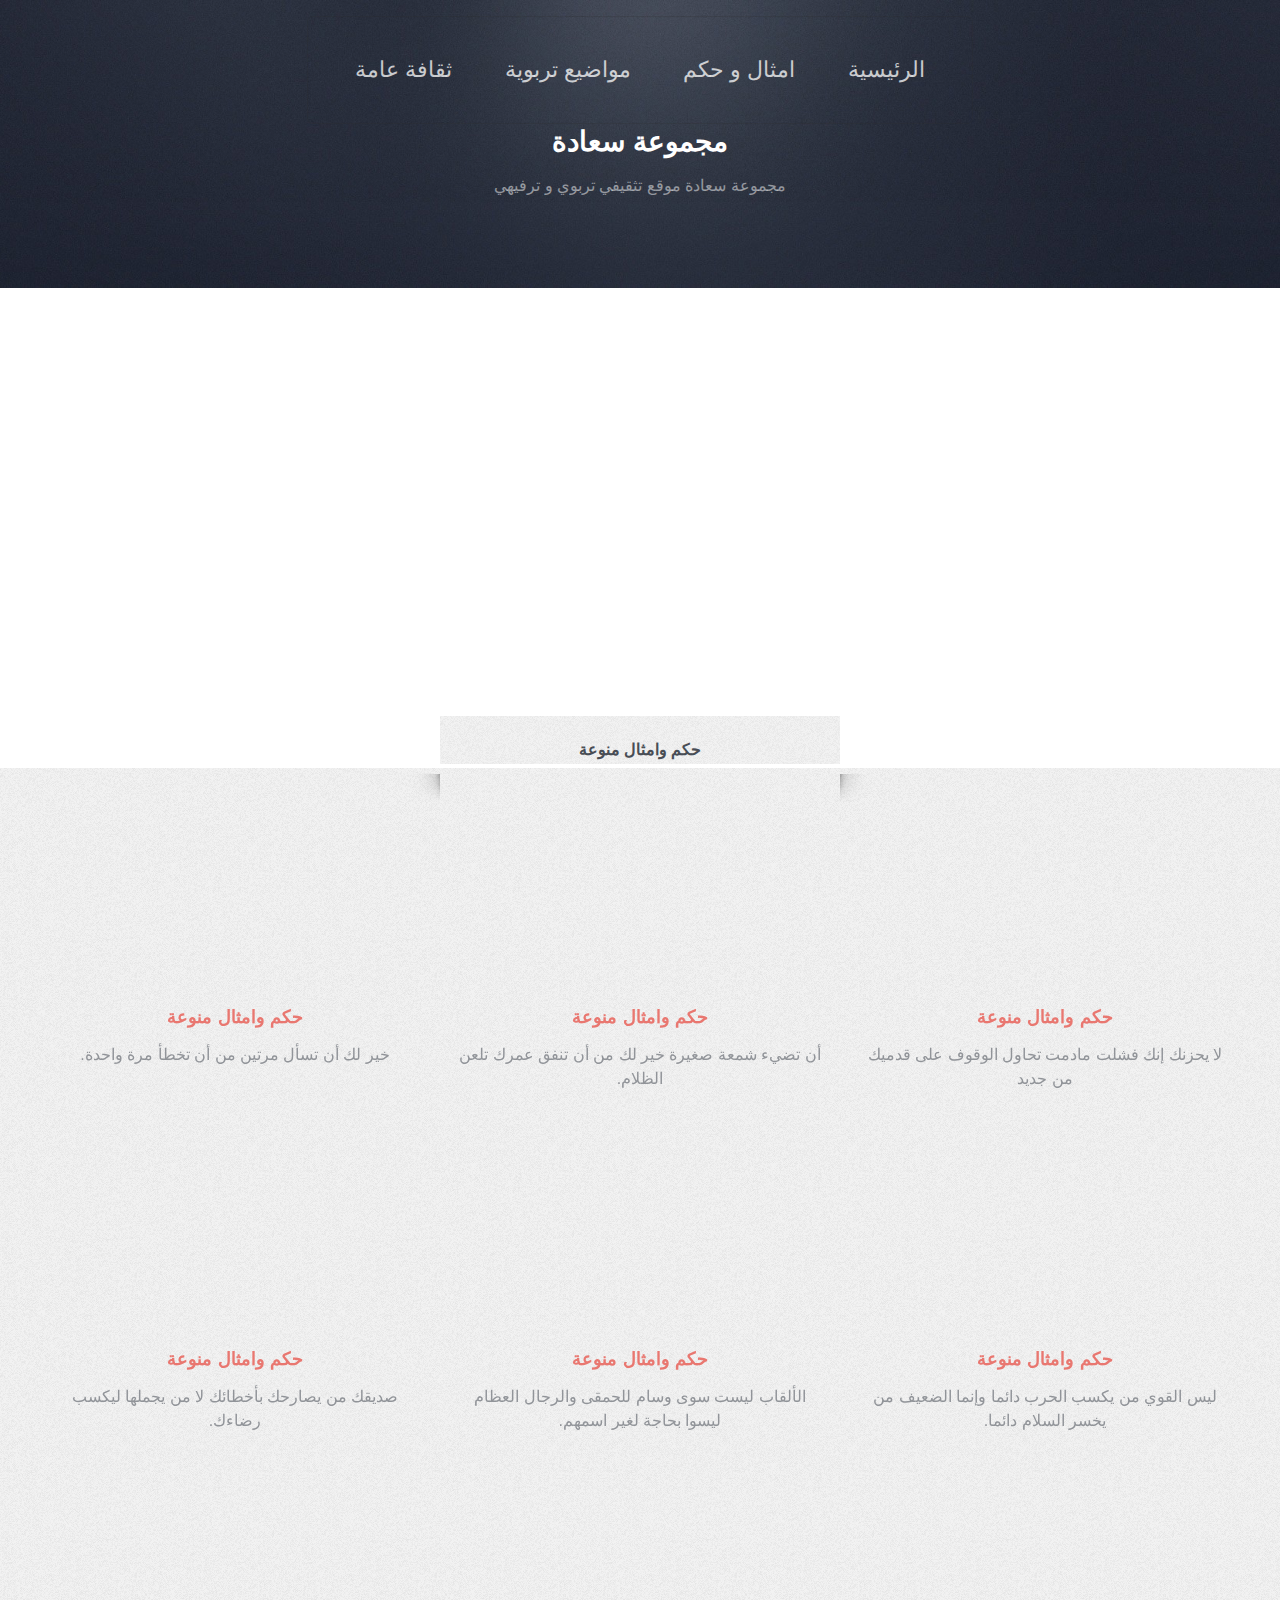
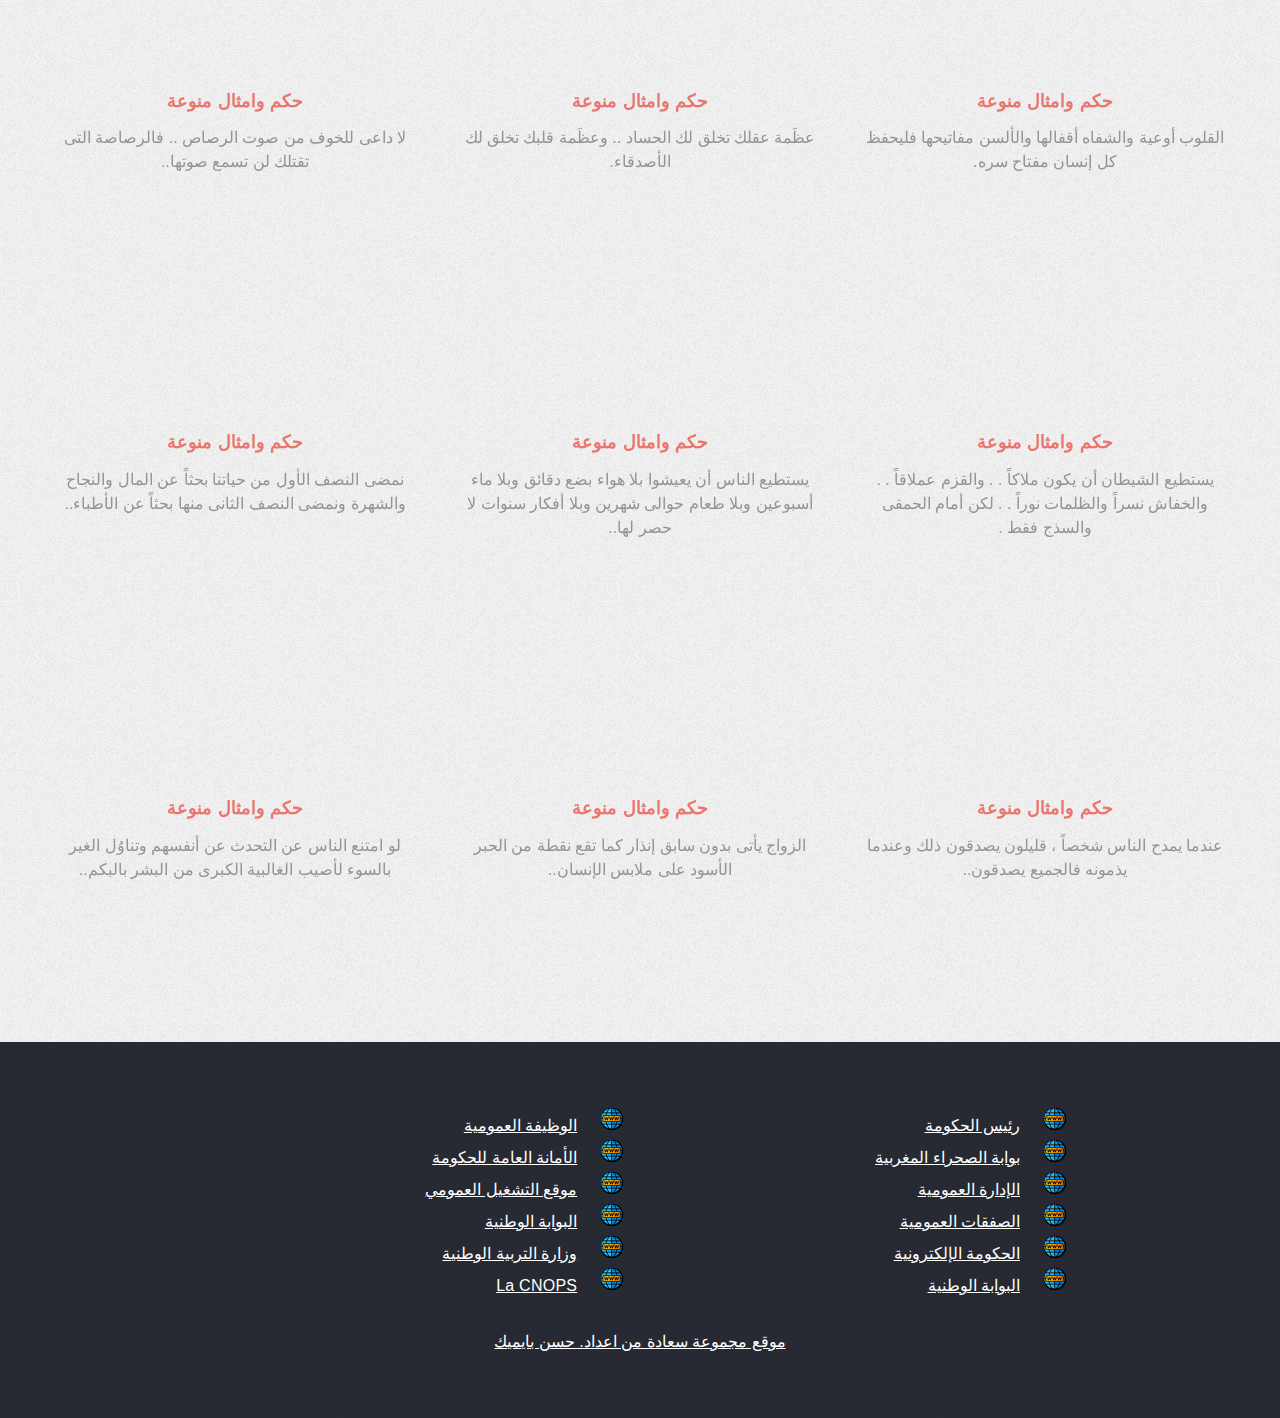
==== left-sidebar.html @ e84551aa "Add files via upload" ====
<!DOCTYPE HTML>
<!--
	Escape Velocity by HTML5 UP
	html5up.net | @ajlkn
	Free for personal and commercial use under the CCA 3.0 license (html5up.net/license)
-->
<html>
	<head>
		<title>مجموعة سعادة</title>
		<meta charset="utf-8" />
		<meta name="viewport" content="width=device-width, initial-scale=1, user-scalable=no" />
		<link rel="stylesheet" href="assets/css/main.css" />
	</head>
	<body class="homepage is-preload">
		<div id="page-wrapper">

			<!-- Header -->
				<section id="header" class="wrapper">

					<!-- Logo -->
						<div id="logo">
							<h1><a href="index.html">مجموعة سعادة</a></h1>
							<p>مجموعة سعادة موقع تثقيفي تربوي و ترفيهي</p>
						</div>

					<!-- Nav -->
						<nav id="nav">
							<ul>
							<li class="current"><a href="index.html">الرئيسية</a></li>
							
							<li><a href="left-sidebar.html">امثال و حكم</a></li>
							<li><a href="no-sidebar.html">مواضيع تربوية</a></li>
							<li><a href="right-sidebar.html">ثقافة عامة</a></li>
						</ul>
						</nav>

				</section>

			
				

			<!-- Main -->
				<section id="main" class="wrapper style2">
					
					<div class="container">

						<!-- Image -->
						<center><iframe width="1200" height="297" src="https://www.youtube.com/embed/NlY3_eP4Bqk?si=zXGxITOyi0rBFLN0" title="YouTube video player" frameborder="0" allow="accelerometer; autoplay; clipboard-write; encrypted-media; gyroscope; picture-in-picture; web-share" referrerpolicy="strict-origin-when-cross-origin" allowfullscreen></a></iframe></center>

						<!-- Features -->
							

					</div>
				</section>

			<!-- Highlights -->
				<section id="highlights" class="wrapper style3">
					<div class="title">حكم وامثال منوعة</div>
					<div class="container">
						<div class="row aln-center">
							<div class="col-4 col-12-medium">
								<section class="highlight">
									<iframe width="326" height="166" src="https://www.youtube.com/embed/0nO4ZQK39Is?si=Y83wjenlELuTkbkM" title="YouTube video player" frameborder="0" allow="accelerometer; autoplay; clipboard-write; encrypted-media; gyroscope; picture-in-picture; web-share" referrerpolicy="strict-origin-when-cross-origin" allowfullscreen></a></iframe>

									<h3><a href="#">حكم وامثال منوعة</a></h3>
									<p>لا يحزنك إنك فشلت مادمت تحاول الوقوف على قدميك من جديد</p>
									<ul class="actions">
										
									</ul>
								</section>
							</div>
							<div class="col-4 col-12-medium">
								<section class="highlight">
									<iframe width="326" height="166" src="https://www.youtube.com/embed/NlY3_eP4Bqk?si=zXGxITOyi0rBFLN0" title="YouTube video player" frameborder="0" allow="accelerometer; autoplay; clipboard-write; encrypted-media; gyroscope; picture-in-picture; web-share" referrerpolicy="strict-origin-when-cross-origin" allowfullscreen></a></iframe>

									<h3><a href="#">حكم وامثال منوعة</a></h3>
									<p>أن تضيء شمعة صغيرة خير لك من أن تنفق عمرك تلعن الظلام.</p>
									<ul class="actions">
										
									</ul>
								</section>
							</div>
							<div class="col-4 col-12-medium">
								<section class="highlight">
									<iframe width="326" height="166" src="https://www.youtube.com/embed/0nO4ZQK39Is?si=Y83wjenlELuTkbkM" title="YouTube video player" frameborder="0" allow="accelerometer; autoplay; clipboard-write; encrypted-media; gyroscope; picture-in-picture; web-share" referrerpolicy="strict-origin-when-cross-origin" allowfullscreen></a></iframe>

									<h3><a href="#">حكم وامثال منوعة</a></h3>
									<p>خير لك أن تسأل مرتين من أن تخطأ مرة واحدة.</p>
									<ul class="actions">
										
									</ul>
								</section>
							</div>

							<div class="col-4 col-12-medium">
								<section class="highlight">
									<iframe width="326" height="166" src="https://www.youtube.com/embed/NlY3_eP4Bqk?si=zXGxITOyi0rBFLN0" title="YouTube video player" frameborder="0" allow="accelerometer; autoplay; clipboard-write; encrypted-media; gyroscope; picture-in-picture; web-share" referrerpolicy="strict-origin-when-cross-origin" allowfullscreen></a></iframe>

									<h3><a href="#">حكم وامثال منوعة</a></h3>
									<p>ليس القوي من يكسب الحرب دائما وإنما الضعيف من يخسر السلام دائما.</p>
									<ul class="actions">
										
									</ul>
								</section>
							</div>
							<div class="col-4 col-12-medium">
								<section class="highlight">
									<iframe width="326" height="166" src="https://www.youtube.com/embed/foVu_1iMnlI?si=DlLEpWw5Jd5efvH6" title="YouTube video player" frameborder="0" allow="accelerometer; autoplay; clipboard-write; encrypted-media; gyroscope; picture-in-picture; web-share" referrerpolicy="strict-origin-when-cross-origin" allowfullscreen></a></iframe>

									<h3><a href="#">حكم وامثال منوعة</a></h3>
									<p> الألقاب ليست سوى وسام للحمقى والرجال العظام ليسوا بحاجة لغير اسمهم.</p>
									<ul class="actions">
										
									</ul>
								</section>
							</div>
							<div class="col-4 col-12-medium">
								<section class="highlight">
									<iframe width="326" height="166" src="https://www.youtube.com/embed/Dqfah-aIzfw?si=w1-X7uhRsFRkWZf7" title="YouTube video player" frameborder="0" allow="accelerometer; autoplay; clipboard-write; encrypted-media; gyroscope; picture-in-picture; web-share" referrerpolicy="strict-origin-when-cross-origin" allowfullscreen></a></iframe>

									<h3><a href="#">حكم وامثال منوعة</a></h3>
									<p> صديقك من يصارحك بأخطائك لا من يجملها ليكسب رضاءك.</p>
									<ul class="actions">
										
									</ul>
								</section>
							</div>

							<div class="col-4 col-12-medium">
								<section class="highlight">
									<iframe width="326" height="166" src="https://www.youtube.com/embed/ptocIgIwbuw?si=zJyl1ZTLdATte0hc" title="YouTube video player" frameborder="0" allow="accelerometer; autoplay; clipboard-write; encrypted-media; gyroscope; picture-in-picture; web-share" referrerpolicy="strict-origin-when-cross-origin" allowfullscreen></a></iframe>

									<h3><a href="#">حكم وامثال منوعة</a></h3>
									<p> القلوب أوعية والشفاه أقفالها والألسن مفاتيحها فليحفظ كل إنسان مفتاح سره.</p>
									<ul class="actions">
										
									</ul>
								</section>
							</div>
							<div class="col-4 col-12-medium">
								<section class="highlight">
									<iframe width="326" height="166" src="https://www.youtube.com/embed/06MbILa3dn0?si=kOkdqhNL-7pKgJj8" title="YouTube video player" frameborder="0" allow="accelerometer; autoplay; clipboard-write; encrypted-media; gyroscope; picture-in-picture; web-share" referrerpolicy="strict-origin-when-cross-origin" allowfullscreen></a></iframe>

									<h3><a href="#">حكم وامثال منوعة</a></h3>
									<p>عظَمة عقلك تخلق لك الحساد .. وعظَمة قلبك تخلق لك الأصدقاء.</p>
									<ul class="actions">
										
									</ul>
								</section>
							</div>
							<div class="col-4 col-12-medium">
								<section class="highlight">
									<iframe width="326" height="166" src="https://www.youtube.com/embed/JOwdS4H2KtY?si=F9XKqfDJUWRBHyUV" title="YouTube video player" frameborder="0" allow="accelerometer; autoplay; clipboard-write; encrypted-media; gyroscope; picture-in-picture; web-share" referrerpolicy="strict-origin-when-cross-origin" allowfullscreen></a></iframe>

									<h3><a href="#">حكم وامثال منوعة</a></h3>
									<p>لا داعى للخوف من صوت الرصاص .. فالرصاصة التى تقتلك لن تسمع صوتها..</p>
									<ul class="actions">
										
									</ul>
								</section>
							</div>
							
							<div class="col-4 col-12-medium">
								<section class="highlight">
									<iframe width="326" height="166" src="https://www.youtube.com/embed/0nO4ZQK39Is?si=Y83wjenlELuTkbkM" title="YouTube video player" frameborder="0" allow="accelerometer; autoplay; clipboard-write; encrypted-media; gyroscope; picture-in-picture; web-share" referrerpolicy="strict-origin-when-cross-origin" allowfullscreen></a></iframe>

									<h3><a href="#">حكم وامثال منوعة</a></h3>
									<p> يستطيع الشيطان أن يكون ملاكاً . . والقزم عملاقاً . . والخفاش نسراً
										والظلمات نوراً . . لكن أمام الحمقى والسذج فقط .</p>
									<ul class="actions">
										
									</ul>
								</section>
							</div>
							<div class="col-4 col-12-medium">
								<section class="highlight">
									<iframe width="326" height="166" src="https://www.youtube.com/embed/0nO4ZQK39Is?si=Y83wjenlELuTkbkM" title="YouTube video player" frameborder="0" allow="accelerometer; autoplay; clipboard-write; encrypted-media; gyroscope; picture-in-picture; web-share" referrerpolicy="strict-origin-when-cross-origin" allowfullscreen></a></iframe>

									<h3><a href="#">حكم وامثال منوعة</a></h3>
									<p> يستطيع الناس أن يعيشوا بلا هواء بضع دقائق وبلا ماء أسبوعين وبلا
										طعام حوالى شهرين وبلا أفكار سنوات لا حصر لها..</p>
									<ul class="actions">
										
									</ul>
								</section>
							</div>
							<div class="col-4 col-12-medium">
								<section class="highlight">
									<iframe width="326" height="166" src="https://www.youtube.com/embed/0nO4ZQK39Is?si=Y83wjenlELuTkbkM" title="YouTube video player" frameborder="0" allow="accelerometer; autoplay; clipboard-write; encrypted-media; gyroscope; picture-in-picture; web-share" referrerpolicy="strict-origin-when-cross-origin" allowfullscreen></a></iframe>

									<h3><a href="#">حكم وامثال منوعة</a></h3>
									<p>نمضى النصف الأول من حياتنا بحثاً عن المال والنجاح والشهرة ونمضى
										النصف الثانى منها بحثاً عن الأطباء..</p>
									<ul class="actions">
										
									</ul>
								</section>
							</div>

							<div class="col-4 col-12-medium">
								<section class="highlight">
									<iframe width="326" height="166" src="https://www.youtube.com/embed/0nO4ZQK39Is?si=Y83wjenlELuTkbkM" title="YouTube video player" frameborder="0" allow="accelerometer; autoplay; clipboard-write; encrypted-media; gyroscope; picture-in-picture; web-share" referrerpolicy="strict-origin-when-cross-origin" allowfullscreen></a></iframe>

									<h3><a href="#">حكم وامثال منوعة</a></h3>
									<p>عندما يمدح الناس شخصاً ، قليلون يصدقون ذلك وعندما يذمونه فالجميع يصدقون..</p>
									<ul class="actions">
										
									</ul>
								</section>
							</div>
							<div class="col-4 col-12-medium">
								<section class="highlight">
									<iframe width="326" height="166" src="https://www.youtube.com/embed/0nO4ZQK39Is?si=Y83wjenlELuTkbkM" title="YouTube video player" frameborder="0" allow="accelerometer; autoplay; clipboard-write; encrypted-media; gyroscope; picture-in-picture; web-share" referrerpolicy="strict-origin-when-cross-origin" allowfullscreen></a></iframe>

									<h3><a href="#">حكم وامثال منوعة</a></h3>
									<p> الزواج يأتى بدون سابق إنذار كما تقع نقطة من الحبر الأسود على ملابس الإنسان..</p>
									<ul class="actions">
										
									</ul>
								</section>
							</div>
							<div class="col-4 col-12-medium">
								<section class="highlight">
									<iframe width="326" height="166" src="https://www.youtube.com/embed/0nO4ZQK39Is?si=Y83wjenlELuTkbkM" title="YouTube video player" frameborder="0" allow="accelerometer; autoplay; clipboard-write; encrypted-media; gyroscope; picture-in-picture; web-share" referrerpolicy="strict-origin-when-cross-origin" allowfullscreen></a></iframe>

									<h3><a href="#">حكم وامثال منوعة</a></h3>
									<p> لو امتنع الناس عن التحدث عن أنفسهم وتناوُل الغير بالسوء لأصيب الغالبية الكبرى من البشر بالبكم..</p>
									<ul class="actions">
										
									</ul>
								</section>
							</div>

						</div>
					</div>
				</section>

			<!-- Footer -->
			<section id="footer" class="wrapper">
					
					

				<!-- Contact Form -->
				<center>
					<table style="width: 900px; height: 150px">
						
						<tr>
							<td><img src="images/logo2.png" alt=""><a href="http://www.cg.gov.ma/" target="_self">رئيس الحكومة <span style="font-family: Arial, Helvetica sans-serif"></span></a></t sans-serif"><d></a></td>
							 <td><img src="images/logo2.png" alt=""><a href="http://www.mmsp.gov.ma/" target="_self">الوظيفة العمومية <span style="font-family: Arial, Helvetica sans-serif"></span></a></t sans-serif"><d></a></td>
						</tr>
						<tr>
							 <td><img src="images/logo2.png" alt=""><a href="https://www.sahara.ma/ar/" target="_self">بوابة الصحراء المغربية <span style="font-family: Arial, Helvetica sans-serif"></span></a></t sans-serif"><d></a></td>
							 <td><img src="images/logo2.png" alt=""><a href="http://www.sgg.gov.ma/arabe/Accueil.aspx" target="_self">الأمانة العامة للحكومة<span style="font-family: Arial, Helvetica sans-serif"></span></a></t sans-serif"><d></a></td>
						</tr>
						<tr>
							 <td><img src="images/logo2.png" alt=""><a href="http://www.service-public.ma/web/guest/home" target="_self">الإدارة العمومية <span style="font-family: Arial, Helvetica sans-serif"></span></a></t sans-serif"><d></a></td>
							 <td><img src="images/logo2.png" alt=""><a href="http://www.emploi-public.ma/ar/index.asp" target="_self">موقع التشغيل العمومي<span style="font-family: Arial, Helvetica sans-serif"></span></a></t sans-serif"><d></a></td>
						</tr>
						<tr>
							<td><img src="images/logo2.png" alt=""><a href="https://www.marchespublics.gov.ma/pmmp/?lang=ar" target="_self">الصفقات العمومية <span style="font-family: Arial, Helvetica sans-serif"></span></a></t sans-serif"><d></a></td>
							 <td><img src="images/logo2.png" alt=""><a href="http://www.service-public.ma/web/guest/home" target="_self">البوابة الوطنية<span style="font-family: Arial, Helvetica sans-serif"></span></a></t sans-serif"><d></a></td>
						</tr>
						<tr>
							 <td><img src="images/logo2.png" alt=""><a href="http://www.egov.ma/Pages/Default.aspx
								" target="_self">الحكومة الإلكترونية<span style="font-family: Arial, Helvetica sans-serif"></span></a></t sans-serif"><d></a></td>
							 <td><img src="images/logo2.png" alt=""><a href="https://www.men.gov.ma/Fr/Pages/Accueil.aspx" target="_self">وزارة التربية الوطنية<span style="font-family: Arial, Helvetica sans-serif"></span></a></t sans-serif"><d></a></td>
						</tr>
						<tr>
							<td><img src="images/logo2.png" alt=""><a href="http://www.service-public.ma/web/guest/home" target="_self">البوابة الوطنية<span style="font-family: Arial, Helvetica sans-serif"></span></a></t sans-serif"><d></a></td>
							 <td><img src="images/logo2.png" alt=""><a href="https://www.cnops.org.ma/" target="_self">La CNOPS<span style="font-family: Arial, Helvetica sans-serif"></span></a></t sans-serif"><d></a></td>
						</tr>
					</table>
			</center>
			<p style="text-align: center"><a href="index.html" target="_self">موقع مجموعة سعادة من اعداد. حسن بايميك</a><span style="font-family: Arial, Helvetica, sans-serif"></span></p>
		</div>
	</div>
	
</section>

	</div>

	<!-- Scripts -->
		<script src="assets/js/jquery.min.js"></script>
		<script src="assets/js/jquery.dropotron.min.js"></script>
		<script src="assets/js/browser.min.js"></script>
		<script src="assets/js/breakpoints.min.js"></script>
		<script src="assets/js/util.js"></script>
		<script src="assets/js/main.js"></script>

</body>
</html>
---- assets/css/main.css ----
@import url("fontawesome-all.min.css");
@import url("https://fonts.googleapis.com/css?family=Source+Sans+Pro:400,400italic,700,900");

/*
	Escape Velocity by HTML5 UP
	html5up.net | @ajlkn
	Free for personal and commercial use under the CCA 3.0 license (html5up.net/license)
*/

html, body, div, span, applet, object,
iframe, h1, h2, h3, h4, h5, h6, p, blockquote,
pre, a, abbr, acronym, address, big, cite,
code, del, dfn, em, img, ins, kbd, q, s, samp,
small, strike, strong, sub, sup, tt, var, b,
u, i, center, dl, dt, dd, ol, ul, li, fieldset,
form, label, legend, table, caption, tbody,
tfoot, thead, tr, th, td, article, aside,
canvas, details, embed, figure, figcaption,
footer, header, hgroup, menu, nav, output, ruby,
section, summary, time, mark, audio, video {
	margin: 0;
	padding: 0;
	border: 0;
	font-size: 100%;
	font: inherit;
	vertical-align: baseline;}

article, aside, details, figcaption, figure,
footer, header, hgroup, menu, nav, section {
	display: block;}

body {
	direction: rtl;
	line-height: 1;
}

ol, ul {
	list-style: none;
}

blockquote, q {
	quotes: none;
}

	blockquote:before, blockquote:after, q:before, q:after {
		content: '';
		content: none;
	}

table {
	border-collapse: collapse;
	border-spacing: 0;
}

body {
	direction: rtl;
	-webkit-text-size-adjust: none;
}

mark {
	background-color: transparent;
	color: inherit;
}

input::-moz-focus-inner {
	border: 0;
	padding: 0;
}

input, select, textarea {
	-moz-appearance: none;
	-webkit-appearance: none;
	-ms-appearance: none;
	appearance: none;
}

/* Basic */

	@-ms-viewport {
		width: device-width;
	}

	html {
		box-sizing: border-box;
	}

	*, *:before, *:after {
		box-sizing: inherit;
	}

	body.is-preload *, body.is-preload *:before, body.is-preload *:after {
		-moz-animation: none !important;
		-webkit-animation: none !important;
		-ms-animation: none !important;
		animation: none !important;
		-moz-transition: none !important;
		-webkit-transition: none !important;
		-ms-transition: none !important;
		transition: none !important;
	}

	body, input, textarea, select {
		font-family: 'arial', sans-serif;
		font-weight: 400;
		color: #919499;
		font-size: 16pt;
		line-height: 1.75em;
		letter-spacing: 0.005em;
	}

	h1, h2, h3, h4, h5, h6 {
		font-weight: 700;
		color: #051837;
	}

		h1 a, h2 a, h3 a, h4 a, h5 a, h6 a {
			color: inherit;
			text-decoration: none;
		}

	a {
		-moz-transition: color .25s ease-in-out;
		-webkit-transition: color .25s ease-in-out;
		-ms-transition: color .25s ease-in-out;
		transition: color .25s ease-in-out;
		text-decoration: underline;
		color: #0a357b;
	}

		a:hover {
			text-decoration: none;
		}

	strong, b {
		font-weight: 700;
		color: #0a2043;
	}

	blockquote {
		border-left: solid 0.5em #ddd;
		padding: 1em 0 1em 2em;
		font-style: arial;
	}

	em, i {
		font-style: arial;
	}

	hr {
		border: 0;
		border-top: solid 1px #ddd;
		margin: 2em 0 2em 0;
	}

	sub {
		position: relative;
		top: 0.5em;
		font-size: 1em;
	}

	sup {
		position: relative;
		top: -0.5em;
		font-size: 1em;
	}

	.nobr {
		white-space: nowrap;
	}

	br.clear {
		clear: both;
	}

	p, ul, ol, dl, table, blockquote, form {
		margin-bottom: 2em;
	}

/* Container */

	.container {
		margin: 0 auto;
		max-width: 100%;
		width: 68em;
	}

		@media screen and (max-width: 1680px) {

			.container {
				width: 70em;
			}

		}

		@media screen and (max-width: 1280px) {

			.container {
				width: calc(100% - 100px);
			}

		}

		@media screen and (max-width: 980px) {

			.container {
				width: calc(100% - 100px);
			}

		}

		@media screen and (max-width: 736px) {

			.container {
				width: calc(100% - 40px);
			}

		}

/* Row */

	.row {
		display: flex;
		flex-wrap: wrap;
		box-sizing: border-box;
		align-items: stretch;
	}

		.row > * {
			box-sizing: border-box;
		}

		.row.gtr-uniform > * > :last-child {
			margin-bottom: 0;
		}

		.row.aln-left {
			justify-content: flex-start;
		}

		.row.aln-center {
			justify-content: center;
		}

		.row.aln-right {
			justify-content: flex-end;
		}

		.row.aln-top {
			align-items: flex-start;
		}

		.row.aln-middle {
			align-items: center;
		}

		.row.aln-bottom {
			align-items: flex-end;
		}

		.row > .imp {
			order: -1;
		}

		.row > .col-1 {
			width: 8.33333%;
		}

		.row > .off-1 {
			margin-left: 8.33333%;
		}

		.row > .col-2 {
			width: 16.66667%;
		}

		.row > .off-2 {
			margin-left: 16.66667%;
		}

		.row > .col-3 {
			width: 25%;
		}

		.row > .off-3 {
			margin-left: 25%;
		}

		.row > .col-4 {
			width: 33.33333%;
		}

		.row > .off-4 {
			margin-left: 33.33333%;
		}

		.row > .col-5 {
			width: 41.66667%;
		}

		.row > .off-5 {
			margin-left: 41.66667%;
		}

		.row > .col-6 {
			width: 50%;
		}

		.row > .off-6 {
			margin-left: 50%;
		}

		.row > .col-7 {
			width: 58.33333%;
		}

		.row > .off-7 {
			margin-left: 58.33333%;
		}

		.row > .col-8 {
			width: 66.66667%;
		}

		.row > .off-8 {
			margin-left: 66.66667%;
		}

		.row > .col-9 {
			width: 75%;
		}

		.row > .off-9 {
			margin-left: 75%;
		}

		.row > .col-10 {
			width: 83.33333%;
		}

		.row > .off-10 {
			margin-left: 83.33333%;
		}

		.row > .col-11 {
			width: 91.66667%;
		}

		.row > .off-11 {
			margin-left: 91.66667%;
		}

		.row > .col-12 {
			width: 100%;
		}

		.row > .off-12 {
			margin-left: 100%;
		}

		.row.gtr-0 {
			margin-top: 0px;
			margin-left: 0px;
		}

			.row.gtr-0 > * {
				padding: 0px 0 0 0px;
			}

			.row.gtr-0.gtr-uniform {
				margin-top: 0px;
			}

				.row.gtr-0.gtr-uniform > * {
					padding-top: 0px;
				}

		.row.gtr-25 {
			margin-top: -12.5px;
			margin-left: -12.5px;
		}

			.row.gtr-25 > * {
				padding: 12.5px 0 0 12.5px;
			}

			.row.gtr-25.gtr-uniform {
				margin-top: -12.5px;
			}

				.row.gtr-25.gtr-uniform > * {
					padding-top: 12.5px;
				}

		.row.gtr-50 {
			margin-top: -25px;
			margin-left: -25px;
		}

			.row.gtr-50 > * {
				padding: 25px 0 0 25px;
			}

			.row.gtr-50.gtr-uniform {
				margin-top: -25px;
			}

				.row.gtr-50.gtr-uniform > * {
					padding-top: 25px;
				}

		.row {
			margin-top: -50px;
			margin-left: -50px;
		}

			.row > * {
				padding: 50px 0 0 50px;
			}

			.row.gtr-uniform {
				margin-top: -50px;
			}

				.row.gtr-uniform > * {
					padding-top: 50px;
				}

		.row.gtr-150 {
			margin-top: -75px;
			margin-left: -75px;
		}

			.row.gtr-150 > * {
				padding: 75px 0 0 75px;
			}

			.row.gtr-150.gtr-uniform {
				margin-top: -75px;
			}

				.row.gtr-150.gtr-uniform > * {
					padding-top: 75px;
				}

		.row.gtr-200 {
			margin-top: -100px;
			margin-left: -100px;
		}

			.row.gtr-200 > * {
				padding: 100px 0 0 100px;
			}

			.row.gtr-200.gtr-uniform {
				margin-top: -100px;
			}

				.row.gtr-200.gtr-uniform > * {
					padding-top: 100px;
				}

		@media screen and (max-width: 1680px) {

			.row {
				display: flex;
				flex-wrap: wrap;
				box-sizing: border-box;
				align-items: stretch;
			}

				.row > * {
					box-sizing: border-box;
				}

				.row.gtr-uniform > * > :last-child {
					margin-bottom: 0;
				}

				.row.aln-left {
					justify-content: flex-start;
				}

				.row.aln-center {
					justify-content: center;
				}

				.row.aln-right {
					justify-content: flex-end;
				}

				.row.aln-top {
					align-items: flex-start;
				}

				.row.aln-middle {
					align-items: center;
				}

				.row.aln-bottom {
					align-items: flex-end;
				}

				.row > .imp-xlarge {
					order: -1;
				}

				.row > .col-1-xlarge {
					width: 8.33333%;
				}

				.row > .off-1-xlarge {
					margin-left: 8.33333%;
				}

				.row > .col-2-xlarge {
					width: 16.66667%;
				}

				.row > .off-2-xlarge {
					margin-left: 16.66667%;
				}

				.row > .col-3-xlarge {
					width: 25%;
				}

				.row > .off-3-xlarge {
					margin-left: 25%;
				}

				.row > .col-4-xlarge {
					width: 33.33333%;
				}

				.row > .off-4-xlarge {
					margin-left: 33.33333%;
				}

				.row > .col-5-xlarge {
					width: 41.66667%;
				}

				.row > .off-5-xlarge {
					margin-left: 41.66667%;
				}

				.row > .col-6-xlarge {
					width: 50%;
				}

				.row > .off-6-xlarge {
					margin-left: 50%;
				}

				.row > .col-7-xlarge {
					width: 58.33333%;
				}

				.row > .off-7-xlarge {
					margin-left: 58.33333%;
				}

				.row > .col-8-xlarge {
					width: 66.66667%;
				}

				.row > .off-8-xlarge {
					margin-left: 66.66667%;
				}

				.row > .col-9-xlarge {
					width: 75%;
				}

				.row > .off-9-xlarge {
					margin-left: 75%;
				}

				.row > .col-10-xlarge {
					width: 83.33333%;
				}

				.row > .off-10-xlarge {
					margin-left: 83.33333%;
				}

				.row > .col-11-xlarge {
					width: 91.66667%;
				}

				.row > .off-11-xlarge {
					margin-left: 91.66667%;
				}

				.row > .col-12-xlarge {
					width: 100%;
				}

				.row > .off-12-xlarge {
					margin-left: 100%;
				}

				.row.gtr-0 {
					margin-top: 0px;
					margin-left: 0px;
				}

					.row.gtr-0 > * {
						padding: 0px 0 0 0px;
					}

					.row.gtr-0.gtr-uniform {
						margin-top: 0px;
					}

						.row.gtr-0.gtr-uniform > * {
							padding-top: 0px;
						}

				.row.gtr-25 {
					margin-top: -12.5px;
					margin-left: -12.5px;
				}

					.row.gtr-25 > * {
						padding: 12.5px 0 0 12.5px;
					}

					.row.gtr-25.gtr-uniform {
						margin-top: -12.5px;
					}

						.row.gtr-25.gtr-uniform > * {
							padding-top: 12.5px;
						}

				.row.gtr-50 {
					margin-top: -25px;
					margin-left: -25px;
				}

					.row.gtr-50 > * {
						padding: 25px 0 0 25px;
					}

					.row.gtr-50.gtr-uniform {
						margin-top: -25px;
					}

						.row.gtr-50.gtr-uniform > * {
							padding-top: 25px;
						}

				.row {
					margin-top: -50px;
					margin-left: -50px;
				}

					.row > * {
						padding: 50px 0 0 50px;
					}

					.row.gtr-uniform {
						margin-top: -50px;
					}

						.row.gtr-uniform > * {
							padding-top: 50px;
						}

				.row.gtr-150 {
					margin-top: -75px;
					margin-left: -75px;
				}

					.row.gtr-150 > * {
						padding: 75px 0 0 75px;
					}

					.row.gtr-150.gtr-uniform {
						margin-top: -75px;
					}

						.row.gtr-150.gtr-uniform > * {
							padding-top: 75px;
						}

				.row.gtr-200 {
					margin-top: -100px;
					margin-left: -100px;
				}

					.row.gtr-200 > * {
						padding: 100px 0 0 100px;
					}

					.row.gtr-200.gtr-uniform {
						margin-top: -100px;
					}

						.row.gtr-200.gtr-uniform > * {
							padding-top: 100px;
						}

		}

		@media screen and (max-width: 1280px) {

			.row {
				display: flex;
				flex-wrap: wrap;
				box-sizing: border-box;
				align-items: stretch;
			}

				.row > * {
					box-sizing: border-box;
				}

				.row.gtr-uniform > * > :last-child {
					margin-bottom: 0;
				}

				.row.aln-left {
					justify-content: flex-start;
				}

				.row.aln-center {
					justify-content: center;
				}

				.row.aln-right {
					justify-content: flex-end;
				}

				.row.aln-top {
					align-items: flex-start;
				}

				.row.aln-middle {
					align-items: center;
				}

				.row.aln-bottom {
					align-items: flex-end;
				}

				.row > .imp-large {
					order: -1;
				}

				.row > .col-1-large {
					width: 8.33333%;
				}

				.row > .off-1-large {
					margin-left: 8.33333%;
				}

				.row > .col-2-large {
					width: 16.66667%;
				}

				.row > .off-2-large {
					margin-left: 16.66667%;
				}

				.row > .col-3-large {
					width: 25%;
				}

				.row > .off-3-large {
					margin-left: 25%;
				}

				.row > .col-4-large {
					width: 33.33333%;
				}

				.row > .off-4-large {
					margin-left: 33.33333%;
				}

				.row > .col-5-large {
					width: 41.66667%;
				}

				.row > .off-5-large {
					margin-left: 41.66667%;
				}

				.row > .col-6-large {
					width: 50%;
				}

				.row > .off-6-large {
					margin-left: 50%;
				}

				.row > .col-7-large {
					width: 58.33333%;
				}

				.row > .off-7-large {
					margin-left: 58.33333%;
				}

				.row > .col-8-large {
					width: 66.66667%;
				}

				.row > .off-8-large {
					margin-left: 66.66667%;
				}

				.row > .col-9-large {
					width: 75%;
				}

				.row > .off-9-large {
					margin-left: 75%;
				}

				.row > .col-10-large {
					width: 83.33333%;
				}

				.row > .off-10-large {
					margin-left: 83.33333%;
				}

				.row > .col-11-large {
					width: 91.66667%;
				}

				.row > .off-11-large {
					margin-left: 91.66667%;
				}

				.row > .col-12-large {
					width: 100%;
				}

				.row > .off-12-large {
					margin-left: 100%;
				}

				.row.gtr-0 {
					margin-top: 0px;
					margin-left: 0px;
				}

					.row.gtr-0 > * {
						padding: 0px 0 0 0px;
					}

					.row.gtr-0.gtr-uniform {
						margin-top: 0px;
					}

						.row.gtr-0.gtr-uniform > * {
							padding-top: 0px;
						}

				.row.gtr-25 {
					margin-top: -8.75px;
					margin-left: -8.75px;
				}

					.row.gtr-25 > * {
						padding: 8.75px 0 0 8.75px;
					}

					.row.gtr-25.gtr-uniform {
						margin-top: -8.75px;
					}

						.row.gtr-25.gtr-uniform > * {
							padding-top: 8.75px;
						}

				.row.gtr-50 {
					margin-top: -17.5px;
					margin-left: -17.5px;
				}

					.row.gtr-50 > * {
						padding: 17.5px 0 0 17.5px;
					}

					.row.gtr-50.gtr-uniform {
						margin-top: -17.5px;
					}

						.row.gtr-50.gtr-uniform > * {
							padding-top: 17.5px;
						}

				.row {
					margin-top: -35px;
					margin-left: -35px;
				}

					.row > * {
						padding: 35px 0 0 35px;
					}

					.row.gtr-uniform {
						margin-top: -35px;
					}

						.row.gtr-uniform > * {
							padding-top: 35px;
						}

				.row.gtr-150 {
					margin-top: -52.5px;
					margin-left: -52.5px;
				}

					.row.gtr-150 > * {
						padding: 52.5px 0 0 52.5px;
					}

					.row.gtr-150.gtr-uniform {
						margin-top: -52.5px;
					}

						.row.gtr-150.gtr-uniform > * {
							padding-top: 52.5px;
						}

				.row.gtr-200 {
					margin-top: -70px;
					margin-left: -70px;
				}

					.row.gtr-200 > * {
						padding: 70px 0 0 70px;
					}

					.row.gtr-200.gtr-uniform {
						margin-top: -70px;
					}

						.row.gtr-200.gtr-uniform > * {
							padding-top: 70px;
						}

		}

		@media screen and (max-width: 980px) {

			.row {
				display: flex;
				flex-wrap: wrap;
				box-sizing: border-box;
				align-items: stretch;
			}

				.row > * {
					box-sizing: border-box;
				}

				.row.gtr-uniform > * > :last-child {
					margin-bottom: 0;
				}

				.row.aln-left {
					justify-content: flex-start;
				}

				.row.aln-center {
					justify-content: center;
				}

				.row.aln-right {
					justify-content: flex-end;
				}

				.row.aln-top {
					align-items: flex-start;
				}

				.row.aln-middle {
					align-items: center;
				}

				.row.aln-bottom {
					align-items: flex-end;
				}

				.row > .imp-medium {
					order: -1;
				}

				.row > .col-1-medium {
					width: 8.33333%;
				}

				.row > .off-1-medium {
					margin-left: 8.33333%;
				}

				.row > .col-2-medium {
					width: 16.66667%;
				}

				.row > .off-2-medium {
					margin-left: 16.66667%;
				}

				.row > .col-3-medium {
					width: 25%;
				}

				.row > .off-3-medium {
					margin-left: 25%;
				}

				.row > .col-4-medium {
					width: 33.33333%;
				}

				.row > .off-4-medium {
					margin-left: 33.33333%;
				}

				.row > .col-5-medium {
					width: 41.66667%;
				}

				.row > .off-5-medium {
					margin-left: 41.66667%;
				}

				.row > .col-6-medium {
					width: 50%;
				}

				.row > .off-6-medium {
					margin-left: 50%;
				}

				.row > .col-7-medium {
					width: 58.33333%;
				}

				.row > .off-7-medium {
					margin-left: 58.33333%;
				}

				.row > .col-8-medium {
					width: 66.66667%;
				}

				.row > .off-8-medium {
					margin-left: 66.66667%;
				}

				.row > .col-9-medium {
					width: 75%;
				}

				.row > .off-9-medium {
					margin-left: 75%;
				}

				.row > .col-10-medium {
					width: 83.33333%;
				}

				.row > .off-10-medium {
					margin-left: 83.33333%;
				}

				.row > .col-11-medium {
					width: 91.66667%;
				}

				.row > .off-11-medium {
					margin-left: 91.66667%;
				}

				.row > .col-12-medium {
					width: 100%;
				}

				.row > .off-12-medium {
					margin-left: 100%;
				}

				.row.gtr-0 {
					margin-top: 0px;
					margin-left: 0px;
				}

					.row.gtr-0 > * {
						padding: 0px 0 0 0px;
					}

					.row.gtr-0.gtr-uniform {
						margin-top: 0px;
					}

						.row.gtr-0.gtr-uniform > * {
							padding-top: 0px;
						}

				.row.gtr-25 {
					margin-top: -12.5px;
					margin-left: -12.5px;
				}

					.row.gtr-25 > * {
						padding: 12.5px 0 0 12.5px;
					}

					.row.gtr-25.gtr-uniform {
						margin-top: -12.5px;
					}

						.row.gtr-25.gtr-uniform > * {
							padding-top: 12.5px;
						}

				.row.gtr-50 {
					margin-top: -25px;
					margin-left: -25px;
				}

					.row.gtr-50 > * {
						padding: 25px 0 0 25px;
					}

					.row.gtr-50.gtr-uniform {
						margin-top: -25px;
					}

						.row.gtr-50.gtr-uniform > * {
							padding-top: 25px;
						}

				.row {
					margin-top: -50px;
					margin-left: -50px;
				}

					.row > * {
						padding: 50px 0 0 50px;
					}

					.row.gtr-uniform {
						margin-top: -50px;
					}

						.row.gtr-uniform > * {
							padding-top: 50px;
						}

				.row.gtr-150 {
					margin-top: -75px;
					margin-left: -75px;
				}

					.row.gtr-150 > * {
						padding: 75px 0 0 75px;
					}

					.row.gtr-150.gtr-uniform {
						margin-top: -75px;
					}

						.row.gtr-150.gtr-uniform > * {
							padding-top: 75px;
						}

				.row.gtr-200 {
					margin-top: -100px;
					margin-left: -100px;
				}

					.row.gtr-200 > * {
						padding: 100px 0 0 100px;
					}

					.row.gtr-200.gtr-uniform {
						margin-top: -100px;
					}

						.row.gtr-200.gtr-uniform > * {
							padding-top: 100px;
						}

		}

		@media screen and (max-width: 736px) {

			.row {
				display: flex;
				flex-wrap: wrap;
				box-sizing: border-box;
				align-items: stretch;
			}

				.row > * {
					box-sizing: border-box;
				}

				.row.gtr-uniform > * > :last-child {
					margin-bottom: 0;
				}

				.row.aln-left {
					justify-content: flex-start;
				}

				.row.aln-center {
					justify-content: center;
				}

				.row.aln-right {
					justify-content: flex-end;
				}

				.row.aln-top {
					align-items: flex-start;
				}

				.row.aln-middle {
					align-items: center;
				}

				.row.aln-bottom {
					align-items: flex-end;
				}

				.row > .imp-small {
					order: -1;
				}

				.row > .col-1-small {
					width: 8.33333%;
				}

				.row > .off-1-small {
					margin-left: 8.33333%;
				}

				.row > .col-2-small {
					width: 16.66667%;
				}

				.row > .off-2-small {
					margin-left: 16.66667%;
				}

				.row > .col-3-small {
					width: 25%;
				}

				.row > .off-3-small {
					margin-left: 25%;
				}

				.row > .col-4-small {
					width: 33.33333%;
				}

				.row > .off-4-small {
					margin-left: 33.33333%;
				}

				.row > .col-5-small {
					width: 41.66667%;
				}

				.row > .off-5-small {
					margin-left: 41.66667%;
				}

				.row > .col-6-small {
					width: 50%;
				}

				.row > .off-6-small {
					margin-left: 50%;
				}

				.row > .col-7-small {
					width: 58.33333%;
				}

				.row > .off-7-small {
					margin-left: 58.33333%;
				}

				.row > .col-8-small {
					width: 66.66667%;
				}

				.row > .off-8-small {
					margin-left: 66.66667%;
				}

				.row > .col-9-small {
					width: 75%;
				}

				.row > .off-9-small {
					margin-left: 75%;
				}

				.row > .col-10-small {
					width: 83.33333%;
				}

				.row > .off-10-small {
					margin-left: 83.33333%;
				}

				.row > .col-11-small {
					width: 91.66667%;
				}

				.row > .off-11-small {
					margin-left: 91.66667%;
				}

				.row > .col-12-small {
					width: 100%;
				}

				.row > .off-12-small {
					margin-left: 100%;
				}

				.row.gtr-0 {
					margin-top: 0px;
					margin-left: 0px;
				}

					.row.gtr-0 > * {
						padding: 0px 0 0 0px;
					}

					.row.gtr-0.gtr-uniform {
						margin-top: 0px;
					}

						.row.gtr-0.gtr-uniform > * {
							padding-top: 0px;
						}

				.row.gtr-25 {
					margin-top: -7.5px;
					margin-left: -7.5px;
				}

					.row.gtr-25 > * {
						padding: 7.5px 0 0 7.5px;
					}

					.row.gtr-25.gtr-uniform {
						margin-top: -7.5px;
					}

						.row.gtr-25.gtr-uniform > * {
							padding-top: 7.5px;
						}

				.row.gtr-50 {
					margin-top: -15px;
					margin-left: -15px;
				}

					.row.gtr-50 > * {
						padding: 15px 0 0 15px;
					}

					.row.gtr-50.gtr-uniform {
						margin-top: -15px;
					}

						.row.gtr-50.gtr-uniform > * {
							padding-top: 15px;
						}

				.row {
					margin-top: -30px;
					margin-left: -30px;
				}

					.row > * {
						padding: 30px 0 0 30px;
					}

					.row.gtr-uniform {
						margin-top: -30px;
					}

						.row.gtr-uniform > * {
							padding-top: 30px;
						}

				.row.gtr-150 {
					margin-top: -45px;
					margin-left: -45px;
				}

					.row.gtr-150 > * {
						padding: 45px 0 0 45px;
					}

					.row.gtr-150.gtr-uniform {
						margin-top: -45px;
					}

						.row.gtr-150.gtr-uniform > * {
							padding-top: 45px;
						}

				.row.gtr-200 {
					margin-top: -60px;
					margin-left: -60px;
				}

					.row.gtr-200 > * {
						padding: 60px 0 0 60px;
					}

					.row.gtr-200.gtr-uniform {
						margin-top: -60px;
					}

						.row.gtr-200.gtr-uniform > * {
							padding-top: 60px;
						}

		}

/* Section/Article */

	section,
	article {
		margin: 0 0 4em 0;
	}

	section > :last-child,
	article > :last-child,
	section:last-child,
	article:last-child {
		margin-bottom: 0;
	}

	header.style1 {
		text-align: center;
		padding: 3em 0 3em 0;
	}

		header.style1 h2 {
			font-weight: 700;
			font-size: 2em;
			letter-spacing: 0.0em;
			line-height: 1.5em;
		}

		header.style1 p {
			color: #b1b4b9;
			display: block;
			margin: 1.15em 0 0 0;
			font-size: 1.8em;
			letter-spacing: 0.01em;
			line-height: 1.5em;
		}

/* Table */

	table {
		width: 100%;
	}

		table.default {
			width: 100%;
		}

			table.default tbody tr:nth-child(2n+2) {
				background: #f4f4f4;
			}

			table.default td {
				padding: 0.5em 1em 0.5em 1em;
			}

			table.default th {
				text-align: left;
				font-weight: 400;
				padding: 0.5em 1em 0.5em 1em;
			}

			table.default thead {
				background: #484d55;
				color: #fff;
			}

			table.default tfoot {
				background: #eee;
			}

/* Form */

	form label {
		display: block;
		font-weight: 700;
		color: #484d55;
		margin: 0.25em 0 0.5em 0;
	}

	form input[type="text"],
	form input[type="email"],
	form input[type="password"],
	form select,
	form textarea {
		-moz-transition: all .25s ease-in-out;
		-webkit-transition: all .25s ease-in-out;
		-ms-transition: all .25s ease-in-out;
		transition: all .25s ease-in-out;
		-webkit-appearance: none;
		display: block;
		border: 0;
		background: #eee;
		box-shadow: inset 0px 0px 1px 0px #a0a1a7;
		border-radius: 0.35em;
		width: 100%;
		padding: 0.75em 1em 0.75em 1em;
	}

		form input[type="text"]:focus,
		form input[type="email"]:focus,
		form input[type="password"]:focus,
		form select:focus,
		form textarea:focus {
			background: #f8f8f8;
		}

	form input[type="text"],
	form input[type="email"]
	input[type="password"] {
		line-height: 1em;
	}

	form select {
		line-height: 1em;
	}

	form textarea {
		min-height: 8em;
	}

	form ul.actions {
		margin-top: 0;
	}

	form ::-webkit-input-placeholder {
		color: #555 !important;
		font-style: italic;
		line-height: 1.35em;
	}

	form :-moz-placeholder {
		color: #555 !important;
		font-style: italic;
	}

	form ::-moz-placeholder {
		color: #555 !important;
		font-style: italic;
	}

	form :-ms-input-placeholder {
		color: #555 !important;
		font-style: italic;
	}

	form ::-moz-focus-inner {
		border: 0;
	}

/* Image */

	.image {
		display: inline-block;
	}

		.image img {
			display: block;
			width: 100%;
		}

		.image.fit {
			display: block;
			width: 100%;
		}

		.image.left {
			float: left;
			margin: 0 2em 2em 0;
		}

		.image.centered {
			display: block;
			margin: 0 0 2em 0;
		}

			.image.centered img {
				margin: 0 auto;
				width: auto;
			}

		.image.featured {
			display: block;
			width: 100%;
			margin: 0 0 2em 0;
		}

/* Button */

	input[type="button"],
	input[type="submit"],
	input[type="reset"],
	button,
	.button {
		-moz-transition: all .25s ease-in-out;
		-webkit-transition: all .25s ease-in-out;
		-ms-transition: all .25s ease-in-out;
		transition: all .25s ease-in-out;
		display: inline-block;
		background: #444;
		text-align: center;
		text-transform: uppercase;
		font-weight: 700;
		letter-spacing: 0.25em;
		text-decoration: none;
		border-radius: 0.35em;
		border: 0;
		outline: 0;
		cursor: pointer;
		padding: 0 2.25em 0 2.25em;
		font-size: 0.9em;
		min-width: 12em;
		height: 4em;
		line-height: 4em;
	}

		input[type="button"]:hover,
		input[type="submit"]:hover,
		input[type="reset"]:hover,
		button:hover,
		.button:hover {
			background-color: #f98780;
		}

		input[type="button"].large,
		input[type="submit"].large,
		input[type="reset"].large,
		button.large,
		.button.large {
			font-size: 1em;
			min-width: 14em;
		}

		input[type="button"].style1,
		input[type="submit"].style1,
		input[type="reset"].style1,
		button.style1,
		.button.style1 {
			background: #e97770 url("images/overlay.png");
			color: #fff;
		}

			input[type="button"].style1:hover,
			input[type="submit"].style1:hover,
			input[type="reset"].style1:hover,
			button.style1:hover,
			.button.style1:hover {
				background-color: #f98780;
			}

			input[type="button"].style1:active,
			input[type="submit"].style1:active,
			input[type="reset"].style1:active,
			button.style1:active,
			.button.style1:active {
				background-color: #d96760;
			}

		input[type="button"].style2,
		input[type="submit"].style2,
		input[type="reset"].style2,
		button.style2,
		.button.style2 {
			background: none;
			color: #606167;
			box-shadow: inset 0px 0px 2px 0px #a0a1a7;
		}

			input[type="button"].style2:hover,
			input[type="submit"].style2:hover,
			input[type="reset"].style2:hover,
			button.style2:hover,
			.button.style2:hover {
				box-shadow: inset 0px 0px 2px 0px #606167;
			}

			input[type="button"].style2:active,
			input[type="submit"].style2:active,
			input[type="reset"].style2:active,
			button.style2:active,
			.button.style2:active {
				box-shadow: inset 0px 0px 2px 0px #202127;
			}

		input[type="button"].style3,
		input[type="submit"].style3,
		input[type="reset"].style3,
		button.style3,
		.button.style3 {
			background: #2f333b url("images/overlay.png");
			color: #fff;
		}

			input[type="button"].style3:hover,
			input[type="submit"].style3:hover,
			input[type="reset"].style3:hover,
			button.style3:hover,
			.button.style3:hover {
				background-color: #3f434b;
			}

			input[type="button"].style3:active,
			input[type="submit"].style3:active,
			input[type="reset"].style3:active,
			button.style3:active,
			.button.style3:active {
				background-color: #1f232b;
			}

/* List */

	ul {
		list-style: disc;
		padding-left: 1em;
	}

		ul li {
			padding-left: 0.5em;
		}

		ul.style2 {
			list-style: none;
			padding-left: 0;
		}

			ul.style2 li {
				border-top: solid 1px #eee;
				padding: 1.5em 0 0 0;
				margin: 1.5em 0 0 0;
			}

				ul.style2 li:first-child {
					border-top: 0;
					padding-top: 0;
					margin-top: 0;
				}

		ul.style3 {
			list-style: none;
			padding-left: 0;
		}

			ul.style3 li {
				border-top: solid 1px #eee;
				padding: 0.5em 0 0 0;
				margin: 0.5em 0 0 0;
			}

				ul.style3 li:first-child {
					border-top: 0;
					padding-top: 0;
					margin-top: 0;
				}

	ol {
		list-style: decimal;
		padding-left: 1.25em;
	}

		ol li {
			padding-left: 0.25em;
		}

/* Actions */

	ul.actions {
		list-style: none;
		padding-left: 0;
		margin: 3em 0 0 0;
	}

		ul.actions li {
			display: inline-block;
			margin: 0 0.75em 0 0.75em;
			padding-left: 0;
		}

			ul.actions li:first-child {
				margin-left: 0;
			}

			ul.actions li:last-child {
				margin-right: 0;
			}

		ul.actions.special {
			text-align: center;
		}

/* Feature List */

	.feature-list {
		max-width: 58em;
		margin-left: auto;
		margin-right: auto;
		position: relative;
		top: 0.75em;
	}

		.feature-list section {
			border-top: solid 1px #eee;
			padding-top: 3em;
			padding-left: 5em;
			position: relative;
		}

		@media screen and (min-width: 981px) {

			.feature-list > .row > :nth-child(-n + 2) > section {
				border-top: 0;
				padding-top: 0;
			}

		}

		.feature-list h3 {
			color: #e97770 !important;
			margin: -0.35em 0 0.75em 0;
			font-size: 1.15em;
			letter-spacing: 0.05em;
		}

			.feature-list h3:before {
				display: block;
				color: #fff;
				background: #2f333b url("images/overlay.png");
				border-radius: 2.5em;
				text-align: center;
				width: 2.5em;
				height: 2.5em;
				line-height: 2.5em;
				margin-right: 0.75em;
				position: absolute;
				left: 0;
				margin-top: -0.5em;
			}

		.feature-list.small section {
			padding-left: 3.5em;
		}

		.feature-list.small h3:before {
			font-size: 0.8em;
		}

/* Icons */

	.icon {
		text-decoration: none;
		text-decoration: none;
	}

		.icon:before {
			-moz-osx-font-smoothing: grayscale;
			-webkit-font-smoothing: antialiased;
			display: inline-block;
			font-style: normal;
			font-variant: normal;
			text-rendering: auto;
			line-height: 1;
			text-transform: none !important;
			font-family: 'arial';
			font-weight: 400;
		}

		.icon:before {
			line-height: inherit;
			font-size: 1.25em;
		}

		.icon > .label {
			display: none;
		}

		.icon.solid:before {
			font-weight: 900;
		}

		.icon.brands:before {
			font-family: 'Font Awesome 5 Brands';
		}

/* Box */

	.box header {
		margin: 0 0 1.5em 0;
	}

		.box header.style1 {
			position: relative;
			margin: -0.5em 0 0 0;
			padding-top: 0;
		}

	.box h2 {
		margin: 0 0 0.75em 0;
		font-size: 1.15em;
		letter-spacing: 0.05em;
	}

	.box h3 {
		margin: 0 0 0.5em 0;
		font-size: 1em;
		font-weight: 600;
		letter-spacing: 0.05em;
	}

	.box.post-excerpt .image.left {
		position: relative;
		top: 0.5em;
		width: 5em;
	}

	.box.post-excerpt h3, .box.post-excerpt p {
		margin-left: 7em;
	}

/* Wrapper */

	.wrapper {
		position: relative;
		padding: 6em 0 9em 0;
	}

		.wrapper .title {
			position: absolute;
			top: 0;
			left: 50%;
			text-align: center;
			text-transform: uppercase;
			display: block;
			font-weight: 700;
			letter-spacing: 0.1em;
			font-size: 1em;
			width: 25em;
			height: 3.0em;
			top: -3.25em;
			line-height: 3.25em;
			margin-bottom: -3.25em;
			margin-left: -12.5em;
			padding-top: 0.5em;
		}

			.wrapper .title:before {
				content: '';
				position: absolute;
				bottom: -38px;
				left: -35px;
				width: 35px;
				height: 28px;
				background: url("images/shadow.png");
			}

			.wrapper .title:after {
				-moz-transform: scaleX(-1);
				-webkit-transform: scaleX(-1);
				-ms-transform: scaleX(-1);
				transform: scaleX(-1);
				content: '';
				position: absolute;
				bottom: -38px;
				right: -35px;
				width: 35px;
				height: 28px;
				background: url("images/shadow.png");
			}

		.wrapper.style1 {
			background: #e97770 url("images/overlay.png");
			color: #eee;
			color: rgba(255, 255, 255, 0.75);
		}

			.wrapper.style1 .title {
				background: #e97770 url("images/overlay.png");
				color: #fff;
			}

			.wrapper.style1 h1, .wrapper.style1 h2, .wrapper.style1 h3, .wrapper.style1 h4, .wrapper.style1 h5, .wrapper.style1 h6, .wrapper.style1 strong, .wrapper.style1 b, .wrapper.style1 a {
				color: #fff;
			}

		.wrapper.style2 {
			background: #fff;
		}

			.wrapper.style2 .title {
				background: #fff;
				color: #484d55;
			}

		.wrapper.style3 {
			background: #f3f3f3 url("images/overlay.png");
		}

			.wrapper.style3 .title {
				background: #f3f3f3 url("images/overlay.png");
				color: #484d55;
			}

			.wrapper.style3 .image {
				border: solid 10px #fff;
			}

/* Page Wrapper */

	#page-wrapper > section {
		margin-bottom: 0;
	}

/* Header */

	#header {
		display: -moz-flex;
		display: -webkit-flex;
		display: -ms-flex;
		display: flex;
		-moz-align-items: center;
		-webkit-align-items: center;
		-ms-align-items: center;
		align-items: center;
		-moz-justify-content: center;
		-webkit-justify-content: center;
		-ms-justify-content: center;
		justify-content: center;
		position: relative;
		height: 14em;
		background: url("../../images/banner.jpg") center center;
		background-size: cover;
		padding: 0;
	}

		#header:before {
			content: '';
			position: absolute;
			top: 0;
			left: 0;
			width: 100%;
			height: 70%;
			background: url("images/overlay.png");
		}

		.homepage #header {
			height: 18em;
		}

/* Logo */

	#logo {
		width: 100%;
		text-align: center;
		position: relative;
		top: 1.5em;
	}

		#logo h1 {
			font-weight: 900;
			text-transform: uppercase;
			color: #fff;
			font-size: 2em;
			letter-spacing: 0.0em;
		}

		#logo p {
			color: #eee;
			color: rgba(255, 255, 255, 0.5);
			text-transform: uppercase;
			margin: 1.25em 0 0 0;
			display: block;
			letter-spacing: 0.0em;
			font-size: 1em;
		}

/* Nav */

	#nav {
		position: absolute;
		display: block;
		top: 1.0em;
		left: 0;
		width: 100%;
		text-align: center;
	}

		#nav > ul {
			display: inline-block;
			border-radius: 0.35em;
			box-shadow: inset 0px 0px 1px 1px rgba(48, 47, 47, 0.25);
			padding: 0 1.5em 0 1.5em;
		}

			#nav > ul > li {
				display: inline-block;
				text-align: center;
				padding: 0 1.5em 0 1.5em;
			}

				#nav > ul > li > ul {
					display: none;
				}

				#nav > ul > li > a, #nav > ul > li > span {
					display: block;
					color: #eee;
					color: rgba(255, 255, 255, 0.75);
					text-transform: uppercase;
					text-decoration: none;
					font-size: 1.35em;
					letter-spacing: 0.05em;
					height: 5em;
					line-height: 5em;
					-moz-transition: all .25s ease-in-out;
					-webkit-transition: all .25s ease-in-out;
					-o-transition: all .25s ease-in-out;
					-ms-transition: all .25s ease-in-out;
					transition: all .25s ease-in-out;
					outline: 0;
				}

				#nav > ul > li:hover > a {
					color: #fff;
				}

				#nav > ul > li.active > a, #nav > ul > li.active > span {
					color: #fff;
				}

	.dropotron {
		background: #222835 url("images/overlay.png");
		background-color: rgba(44, 50, 63, 0.925);
		padding: 1.25em 1em 1.25em 1em;
		border-radius: 0.35em;
		box-shadow: inset 0px 0px 1px 1px rgba(255, 255, 255, 0.25);
		min-width: 12em;
		text-align: right;
		margin-top: -1.25em;
		margin-left: -1px;
		list-style: none;
	}

		.dropotron.level-0 {
			margin-top: -1px;
			margin-left: 0;
			border-top-left-radius: 0;
			border-top-right-radius: 0;
		}

		.dropotron a, .dropotron span {
			-moz-transition: all .25s ease-in-out;
			-webkit-transition: all .25s ease-in-out;
			-ms-transition: all .25s ease-in-out;
			transition: all .25s ease-in-out;
			display: block;
			color: #eee;
			color: rgba(255, 255, 255, 0.75);
			text-transform: uppercase;
			text-decoration: none;
			font-size: 1em;
			letter-spacing: 0.25em;
			border-top: solid 1px rgba(255, 255, 255, 0.15);
			line-height: 3em;
		}

		.dropotron li {
			padding-left: 0;
		}

			.dropotron li:first-child a, .dropotron li:first-child span {
				border-top: 0;
			}

			.dropotron li:hover > a, .dropotron li:hover > span {
				color: #fff;
			}

/* Intro */

	#intro {
		padding-bottom: 8em;
		text-align: center;
	}

		#intro p.style1 {
			font-size: 1.5em;
			letter-spacing: 0.075em;
		}

		#intro p.style2 {
			font-weight: 700;
			color: #fff;
			border-radius: 0.35em;
			box-shadow: inset 0px 0px 1px 1px rgba(255, 255, 255, 0.25);
			font-size: 2.75em;
			letter-spacing: 0.075em;
			line-height: 1.35em;
			padding: 1em 0 1em 0;
			margin-bottom: 1em;
		}

			#intro p.style2 a {
				color: inherit;
				text-decoration: none;
			}

		#intro p.style3 {
			font-size: 1.1em;
			width: 48em;
			margin: 0 auto;
		}

/* Features */

	#features header.style1 {
		padding-bottom: 5em;
	}

	#features ul.actions {
		margin-top: 5em;
	}

/* Highlights */

	#highlights .highlight {
		text-align: center;
	}

		#highlights .highlight h3 {
			color: #e97770;
			margin: 0 0 0.75em 0;
			font-size: 1.15em;
			letter-spacing: 0.05em;
		}

/* Main */

/* Footer */

	#footer {
		background: #282b34 url("images/overlay.png");
		color: #eee;
		color: rgba(255, 255, 255, 0.5);
		padding-bottom: 6em;
	}

		#footer h1, #footer h2, #footer h3, #footer h4, #footer h5, #footer h6, #footer strong, #footer b, #footer a {
			color: #fff;
		}

		#footer hr {
			border-top-color: #333;
			border-top-color: rgba(255, 255, 255, 0.05);
		}

		#footer form input[type="text"],
		#footer form input[type="email"],
		#footer form input[type="password"],
		#footer form select,
		#footer form textarea {
			background: #ccc;
			box-shadow: none;
		}

			#footer form input[type="text"]:focus,
			#footer form input[type="email"]:focus,
			#footer form input[type="password"]:focus,
			#footer form select:focus,
			#footer form textarea:focus {
				background: #fff;
			}

		#footer input[type="button"],
		#footer input[type="submit"],
		#footer input[type="reset"],
		#footer button,
		#footer .button {
			color: #fff;
			box-shadow: inset 0px 0px 2px 0px rgba(255, 255, 255, 0.5);
		}

			#footer input[type="button"]:hover,
			#footer input[type="submit"]:hover,
			#footer input[type="reset"]:hover,
			#footer button:hover,
			#footer .button:hover {
				color: #fff;
				box-shadow: inset 0px 0px 2px 0px rgba(255, 255, 255, 0.65);
			}

			#footer input[type="button"]:active,
			#footer input[type="submit"]:active,
			#footer input[type="reset"]:active,
			#footer button:active,
			#footer .button:active {
				box-shadow: inset 0px 0px 2px 0px rgba(255, 255, 255, 0.75);
			}

			#footer input[type="button"].style2:active,
			#footer input[type="submit"].style2:active,
			#footer input[type="reset"].style2:active,
			#footer button.style2:active,
			#footer .button.style2:active {
				box-shadow: inset 0px 0px 2px 0px rgba(255, 255, 255, 0.75);
			}

		#footer .title {
			background: #282b34 url("images/overlay.png");
			color: #eee;
		}

		#footer header.style1 {
			padding-bottom: 6em;
			margin-bottom: 6em;
			border-bottom: solid 1px rgba(255, 255, 255, 0.05);
		}

			#footer header.style1 h2 {
				color: #fff;
			}

			#footer header.style1 .p {
				color: inherit;
			}

		#footer .feature-list {
			max-width: 100%;
		}

			#footer .feature-list section {
				border-top-color: rgba(255, 255, 255, 0.05);
			}

			#footer .feature-list h3:before {
				background: #3d4249 url("images/overlay.png");
			}

/* Copyright */

	#copyright {
		text-align: center;
		padding-top: 6em;
		margin-top: 6em;
		border-top: solid 1px rgba(255, 255, 255, 0.05);
	}

		#copyright ul {
			display: inline-block;
			border-radius: 0.35em;
			box-shadow: inset 0px 0px 1px 1px rgba(255, 255, 255, 0.05);
			color: #aaa;
			color: rgba(255, 255, 255, 0.25);
			padding: 0.75em 2em;
			font-size: 1.3em;
		}

			#copyright ul li {
				display: inline-block;
				margin-left: 1em;
				padding-left: 1em;
				border-left: solid 1px #333;
				border-left-color: rgba(255, 255, 255, 0.05);
			}

				#copyright ul li:first-child {
					border-left: 0;
					margin-left: 0;
					padding-left: 0;
				}

		#copyright a {
			color: inherit;
		}

			#copyright a:hover {
				color: #fff;
			}

/* XLarge */

	@media screen and (max-width: 1680px) {

		/* Basic */

			body, input, textarea, select {
				font-size: 14pt;
			}

	}

/* Large */

	@media screen and (max-width: 1280px) {

		/* Basic */

			body, input, select, textarea {
				font-size: 12pt;
				line-height: 1.5em;
				letter-spacing: 0.015em;
			}

		/* Wrapper */

			.wrapper {
				padding: 4em 0 7em 0;
			}

		/* Logo */

			#logo {
				margin-top: -0.5em !important;
			}

				#logo h1 {
					font-size: 1.75em;
				}

		/* Intro */

			#intro {
				padding-bottom: 7em;
			}

				#intro p.style1 {
					font-size: 1.25em;
				}

				#intro p.style2 {
					font-size: 2.25em;
				}

		/* Footer */

			#footer {
				padding-bottom: 4em;
			}

				#footer header.style1 {
					padding-bottom: 4em;
					margin-bottom: 4em;
					border-bottom: solid 1px rgba(255, 255, 255, 0.05);
				}

		/* Copyright */

			#copyright {
				padding-top: 4em;
				margin-top: 4em;
			}

	}

/* Medium */

	#navPanel, #titleBar {
		display: none;
	}

	@media screen and (max-width: 980px) {

		/* Section/Article */

			header br {
				display: none;
			}

		/* Form */

			form ul.actions {
				text-align: center;
			}

		/* Feature List */

			.feature-list {
				max-width: 40em;
			}

				.feature-list section {
					padding-top: 4em;
				}

				.feature-list > .row > :first-child > section {
					border-top: 0;
					padding-top: 0;
				}

		/* Nav */

			#nav {
				display: none;
			}

		/* Logo */

			#logo {
				top: 0;
			}

		/* Intro */

			#intro p.style3 {
				width: auto;
			}

		/* Highlights */

			#highlights .highlight {
				max-width: 40em;
				margin-left: auto;
				margin-right: auto;
			}

		/* Footer */

			#footer .feature-list {
				border-top: solid 1px rgba(255, 255, 255, 0.05);
				padding-top: 4em;
			}

	}

		@media screen and (max-width: 980px) and (min-width: 737px) {

				#footer .feature-list > .row > :nth-child(2) > section {
					border-top: 0;
					padding-top: 0;
				}

		}

	@media screen and (max-width: 980px) {

		/* Nav */

			#page-wrapper {
				-moz-backface-visibility: hidden;
				-webkit-backface-visibility: hidden;
				-ms-backface-visibility: hidden;
				backface-visibility: hidden;
				-moz-transition: -moz-transform 0.5s ease;
				-webkit-transition: -webkit-transform 0.5s ease;
				-ms-transition: -ms-transform 0.5s ease;
				transition: transform 0.5s ease;
				padding-bottom: 1px;
			}

			#titleBar {
				-moz-backface-visibility: hidden;
				-webkit-backface-visibility: hidden;
				-ms-backface-visibility: hidden;
				backface-visibility: hidden;
				-moz-transition: -moz-transform 0.5s ease;
				-webkit-transition: -webkit-transform 0.5s ease;
				-ms-transition: -ms-transform 0.5s ease;
				transition: transform 0.5s ease;
				display: block;
				height: 44px;
				left: 0;
				position: fixed;
				top: 0;
				width: 100%;
				z-index: 10001;
				background: none;
			}

				#titleBar .title {
					display: none;
				}

				#titleBar .toggle {
					text-decoration: none;
					position: absolute;
					top: 0;
					left: 0;
					width: 60px;
					height: 44px;
				}

					#titleBar .toggle:before {
						-moz-osx-font-smoothing: grayscale;
						-webkit-font-smoothing: antialiased;
						display: inline-block;
						font-style: normal;
						font-variant: normal;
						text-rendering: auto;
						line-height: 1;
						text-transform: none !important;
						font-family: 'Font Awesome 5 Free';
						font-weight: 900;
					}

					#titleBar .toggle:before {
						-moz-transition: all .15s ease-in-out;
						-webkit-transition: all .15s ease-in-out;
						-ms-transition: all .15s ease-in-out;
						transition: all .15s ease-in-out;
						text-decoration: none;
						content: '\f0c9';
						font-size: 14px;
						position: absolute;
						top: 6px;
						left: 6px;
						display: block;
						width: 54px;
						height: 38px;
						line-height: 38px;
						text-align: center;
						color: rgba(255, 255, 255, 0.75);
						background-color: rgba(92, 95, 103, 0.5);
						border-radius: 0.25em;
					}

					#titleBar .toggle:active:before {
						background-color: rgba(92, 95, 103, 0.75);
					}

			#navPanel {
				-moz-backface-visibility: hidden;
				-webkit-backface-visibility: hidden;
				-ms-backface-visibility: hidden;
				backface-visibility: hidden;
				-moz-transform: translateX(-275px);
				-webkit-transform: translateX(-275px);
				-ms-transform: translateX(-275px);
				transform: translateX(-275px);
				-moz-transition: -moz-transform 0.5s ease;
				-webkit-transition: -webkit-transform 0.5s ease;
				-ms-transition: -ms-transform 0.5s ease;
				transition: transform 0.5s ease;
				display: block;
				height: 100%;
				left: 0;
				overflow-y: auto;
				position: fixed;
				top: 0;
				width: 275px;
				z-index: 10002;
				background: #242730 url("images/overlay.png");
				box-shadow: inset -3px 0px 4px 0px rgba(0, 0, 0, 0.1);
			}

				#navPanel .link {
					display: block;
					color: rgba(255, 255, 255, 0.5);
					text-transform: uppercase;
					text-decoration: none;
					font-size: 0.85em;
					letter-spacing: 0.15em;
					text-decoration: none;
					height: 44px;
					line-height: 44px;
					border-top: solid 1px rgba(255, 255, 255, 0.05);
					margin: 0 15px 0 15px;
				}

					#navPanel .link:first-child {
						border-top: 0;
					}

				#navPanel .indent-1 {
					display: inline-block;
					width: 1em;
				}

				#navPanel .indent-2 {
					display: inline-block;
					width: 2em;
				}

				#navPanel .indent-3 {
					display: inline-block;
					width: 3em;
				}

				#navPanel .indent-4 {
					display: inline-block;
					width: 4em;
				}

				#navPanel .indent-5 {
					display: inline-block;
					width: 5em;
				}

				#navPanel .depth-0 {
					color: #fff;
				}

			body.navPanel-visible #page-wrapper {
				-moz-transform: translateX(275px);
				-webkit-transform: translateX(275px);
				-ms-transform: translateX(275px);
				transform: translateX(275px);
			}

			body.navPanel-visible #titleBar {
				-moz-transform: translateX(275px);
				-webkit-transform: translateX(275px);
				-ms-transform: translateX(275px);
				transform: translateX(275px);
			}

			body.navPanel-visible #navPanel {
				-moz-transform: translateX(0);
				-webkit-transform: translateX(0);
				-ms-transform: translateX(0);
				transform: translateX(0);
			}

	}

/* Small */

	@media screen and (max-width: 736px) {

		/* Basic */

			body, input, select, textarea {
				line-height: 1.5em;
				font-size: 12.5pt;
				letter-spacing: 0;
			}

			h2, h3, h4, h5, h6 {
				font-size: 1.2em;
				letter-spacing: 0.05em;
				margin: 0 0 1em 0;
			}

			hr {
				margin: 1em 0 1em 0;
			}

		/* Section/Article */

			section, article {
				clear: both;
			}

			header br {
				display: none;
			}

			header.style1 {
				padding: 0 0 1em 0;
			}

				header.style1 h2 {
					font-size: 1.5em;
					letter-spacing: 0.075em;
					line-height: 1.25em;
				}

				header.style1 p {
					font-size: 1em;
					letter-spacing: 0;
					display: block;
					margin: 0;
				}

		/* Button */

			input[type="button"],
			input[type="submit"],
			input[type="reset"],
			button,
			.button {
				display: block;
				width: 100%;
				font-size: 1em;
				max-width: 30em;
				margin: 0 auto;
			}

		/* Actions */

			ul.actions {
				margin: 2em 0 0 0;
			}

				ul.actions li {
					margin: 15px 0 0 0;
					display: block;
				}

					ul.actions li:first-child {
						margin-top: 0;
					}

		/* Feature List */

			.feature-list section {
				padding-top: 2em;
				padding-left: 4em;
			}

			.feature-list h3:before {
				font-size: 0.9em;
			}

		/* Box */

			.box.post-excerpt .image.left {
				position: relative;
				top: 0.25em;
				width: 25%;
				margin: 0;
			}

			.box.post-excerpt h3, .box.post-excerpt p {
				margin-left: 32.5%;
			}

		/* Wrapper */

			.wrapper {
				padding: 3em 0 6em 0;
			}

				.wrapper .title {
					font-size: 0.9em;
					width: 18em;
					height: 2.5em;
					top: -2.5em;
					line-height: 2.5em;
					margin-bottom: -2.5em;
					margin-left: -9em;
					padding-top: 0.5em;
				}

					.wrapper .title:before, .wrapper .title:after {
						height: 15px;
						bottom: -15px;
						background-size: 100% 100%;
					}

		/* Header */

			#header {
				height: 17em;
			}

				.homepage #header {
					height: 20em;
				}

		/* Logo */

			#logo {
				text-align: center;
				padding-left: 2em;
				padding-right: 2em;
			}

				#logo h1 {
					font-size: 1.5em;
					letter-spacing: 0.2em;
				}

				#logo p {
					margin: 1.25em 0 0 0;
					display: block;
					letter-spacing: 0.2em;
					font-size: 0.9em;
				}

		/* Intro */

			#intro {
				text-align: center;
				padding-right: 2em;
				padding-left: 2em;
				padding-bottom: 5em;
				margin: 0 auto;
			}

				#intro p.style1 {
					margin-bottom: 1.5em;
				}

				#intro p.style2 {
					font-size: 2em;
					letter-spacing: 0.05em;
					line-height: 1.25em;
					padding: 1.25em;
				}

		/* Features */

			#features header.style1 {
				padding-bottom: 4em;
			}

			#features ul.actions {
				margin-top: 4em;
			}

		/* Content */

			#content {
				padding: 0 0 2em 0;
			}

				#content header.style1 {
					padding-bottom: 2.5em;
				}

		/* Footer */

			#footer {
				padding-bottom: 0;
			}

				#footer header.style1 {
					padding-bottom: 0;
					margin-bottom: 2em;
					border-bottom: 0;
				}

				#footer .feature-list {
					border-top: 0;
					padding-top: 0;
				}

		/* Copyright */

			#copyright {
				padding-top: 0;
				margin-top: 4em;
				border-top: 0;
			}

				#copyright ul {
					padding: 1em 2em;
					width: 100%;
				}

					#copyright ul li {
						display: block;
						margin: 0.5em 0 0 0;
						border-left: 0;
						padding: 0;
					}

						#copyright ul li:first-child {
							margin-top: 0;
						}

	}
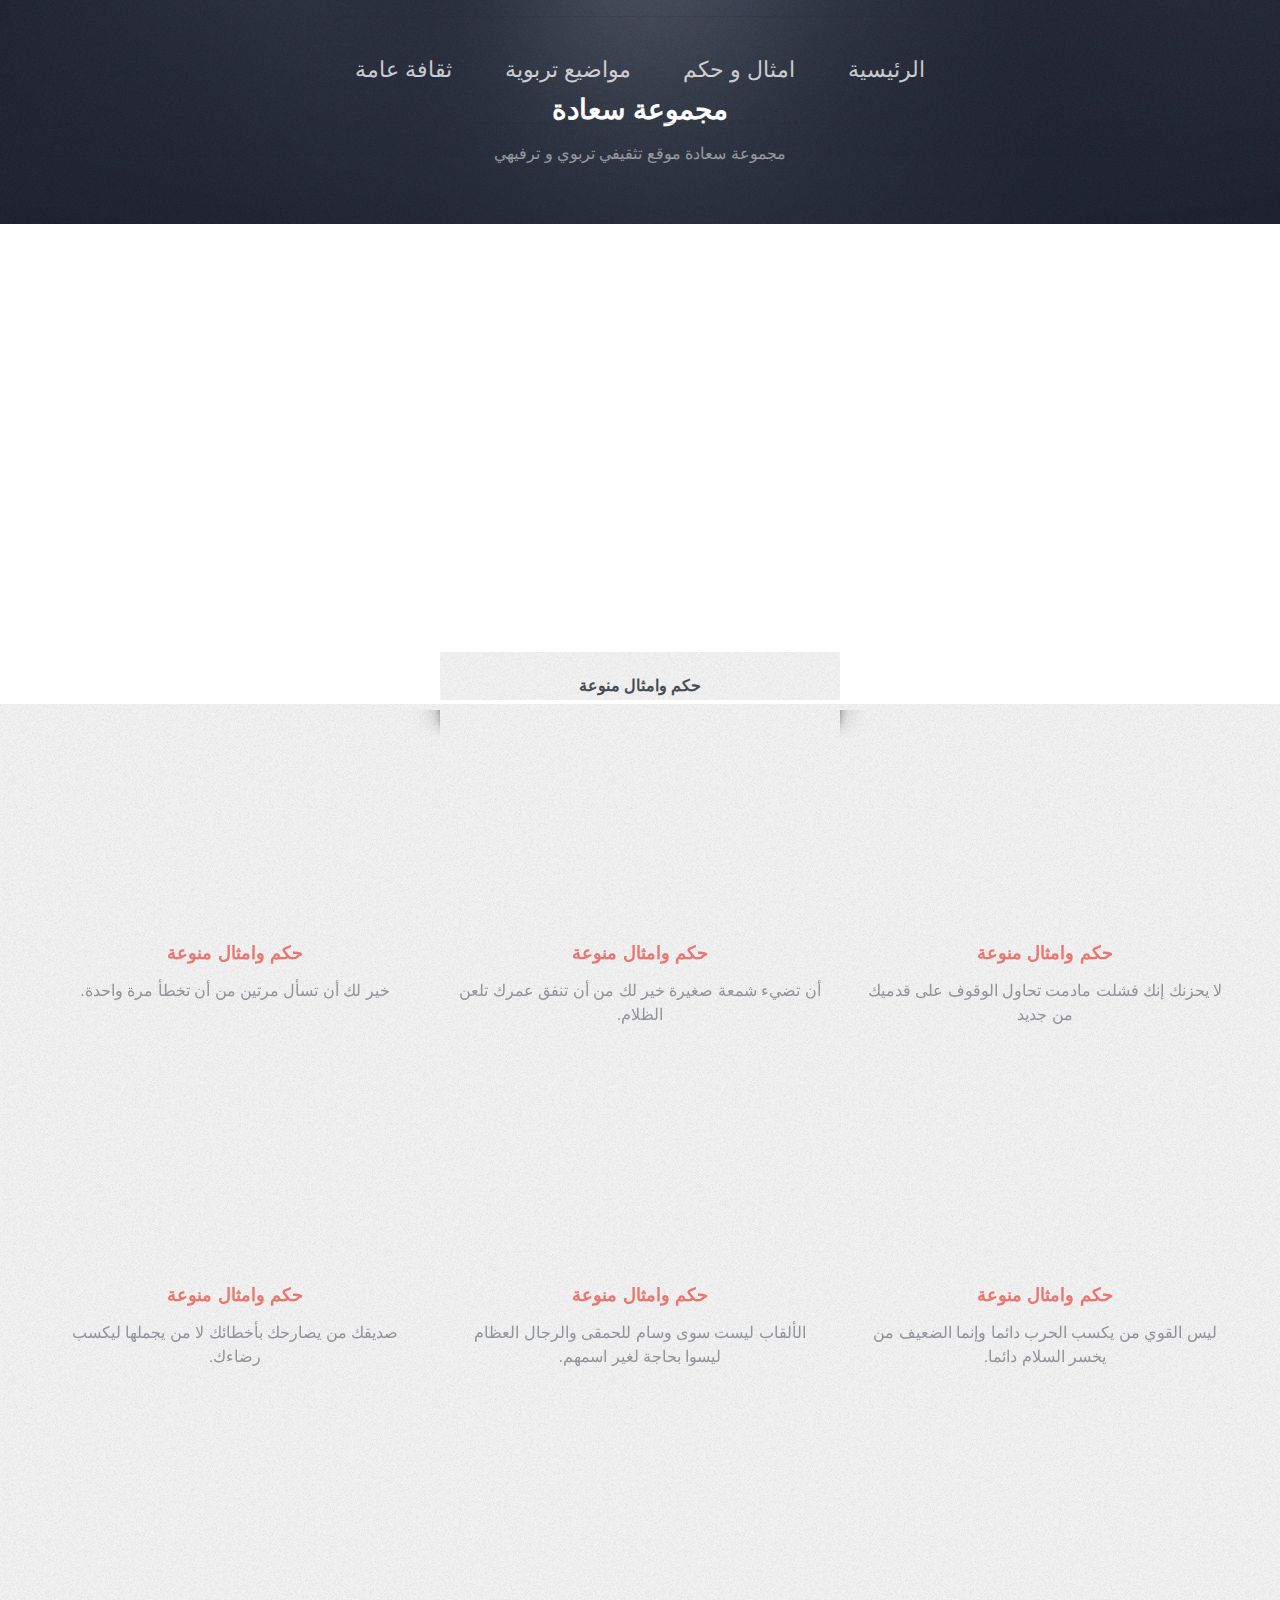
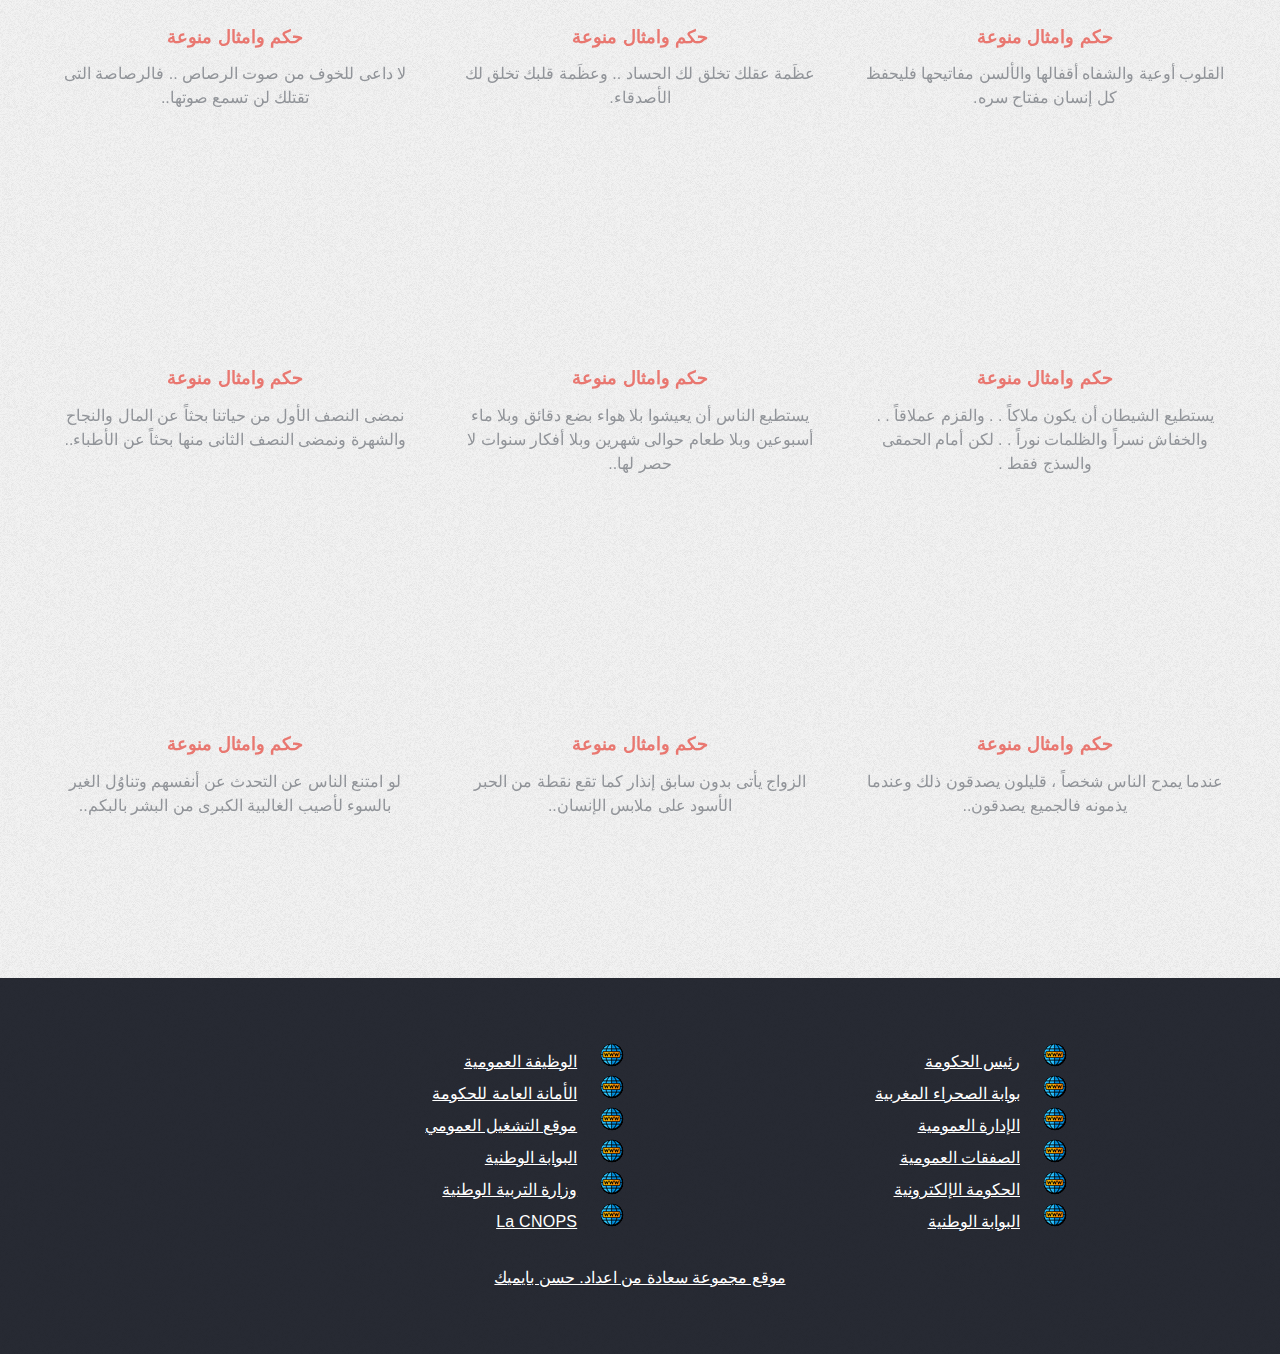
==== commit dd96b19e: "Update left-sidebar.html" ====
--- a/left-sidebar.html
+++ b/left-sidebar.html
@@ -6,12 +6,12 @@
 -->
 <html>
 	<head>
-		<title>مجموعة سعادة</title>
+		<title>saada</title>
 		<meta charset="utf-8" />
 		<meta name="viewport" content="width=device-width, initial-scale=1, user-scalable=no" />
 		<link rel="stylesheet" href="assets/css/main.css" />
 	</head>
-	<body class="homepage is-preload">
+	<body class="left-sidebar is-preload">
 		<div id="page-wrapper">
 
 			<!-- Header -->
@@ -288,4 +288,4 @@
 		<script src="assets/js/main.js"></script>
 
 </body>
-</html>+</html>
